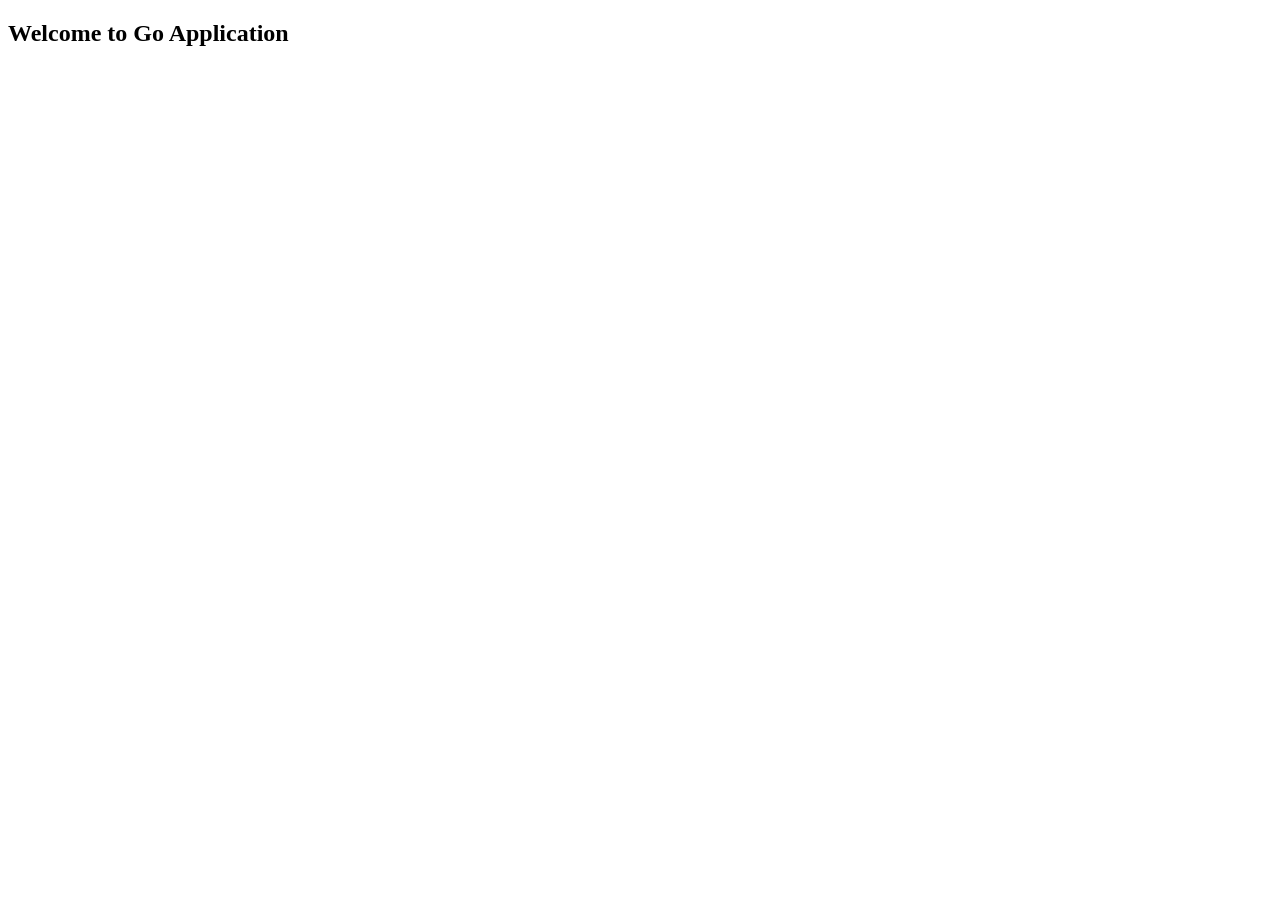
==== static/index.html @ e483171e "statiic site changed" ====
<!DOCTYPE html>
<html lang="en">
<head>
  <meta charset="UTF-8">
  <meta name="viewport" content="width=device-width, initial-scale=1.0">
  <title>Form Validation</title>
</head>
<body>
  <h2>Welcome to Go Application</h2>
</body>
</html>
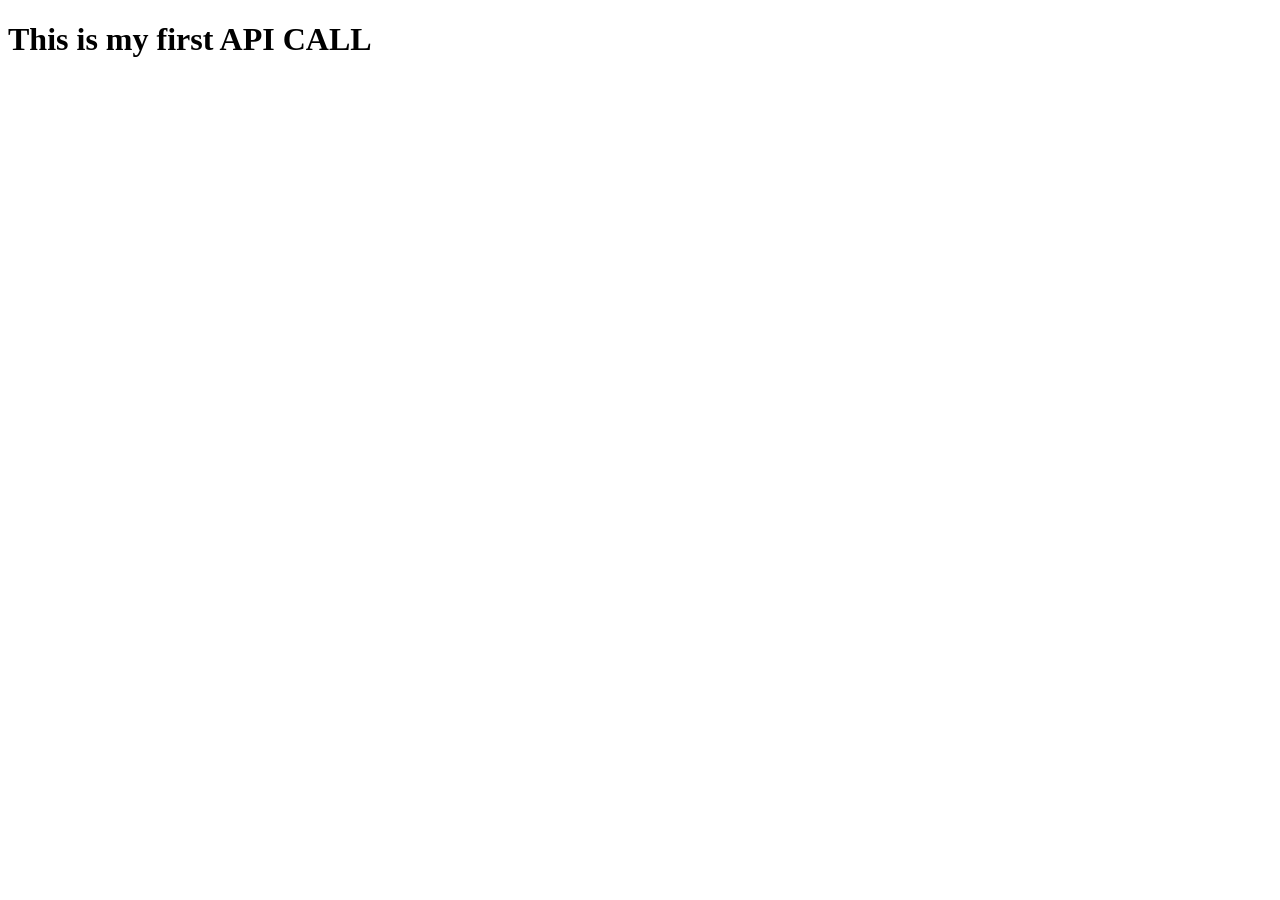
==== commit 1bf6a04d: "basics of go lang are added, static site didnt work" ====
--- a/static/index.html
+++ b/static/index.html
@@ -1,11 +1,11 @@
 <!DOCTYPE html>
 <html lang="en">
 <head>
-  <meta charset="UTF-8">
-  <meta name="viewport" content="width=device-width, initial-scale=1.0">
-  <title>Form Validation</title>
+    <meta charset="UTF-8">
+    <meta name="viewport" content="width=device-width, initial-scale=1.0">
+    <title>Basic Web Server</title>
 </head>
 <body>
-  <h2>Welcome to Go Application</h2>
+    <h1>This is my first API CALL</h1>
 </body>
 </html>
